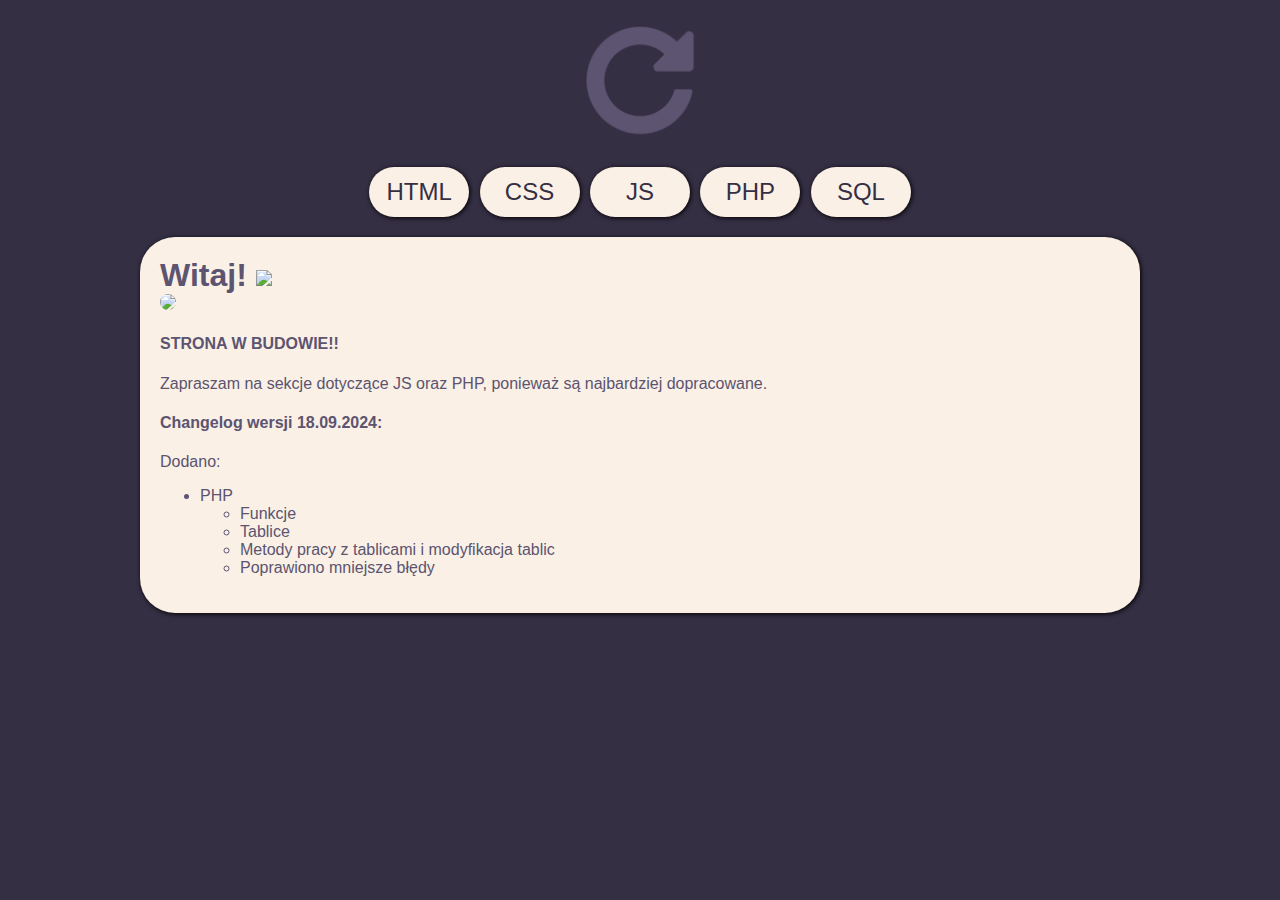
==== index.html @ ce4e97a1 "mocny update" ====
<!DOCTYPE html>
<html lang="pl-PL">
<head>
    <meta charset="UTF-8">
    <meta name="viewport" content="width=device-width, initial-scale=1.0">
    <title>powtarzacz</title>
    <link rel="icon" href="powtarzacz.png">
    <link rel="stylesheet" href="style/style.css">
</head>
<body>
    <header id="header">
        <a href=""><img src="powtarzacz.png" height="125px"></a>
        <nav>
            <a href="./html/"><button class="menuBtn">HTML</button></a>
            <a href="./css/"><button class="menuBtn">CSS</button></a>
            <a href="./js/"><button class="menuBtn">JS</button></a>
            <a href="./php/"><button class="menuBtn">PHP</button></a>
            <a href="./sql/"><button class="menuBtn">SQL</button></a>
        </nav>
    </header>
    <main>
        <h1 style="display: inline;">Witaj! </h1>
        <img src="hello.gif" style="height:30px;"><br>
        <img src="budowa.png" class="logo">
        <h4>STRONA W BUDOWIE!!</h4>
        <p>Zapraszam na sekcje dotyczące JS oraz PHP, ponieważ są najbardziej dopracowane.</p>
        <h4>Changelog wersji 18.09.2024:</h4>
        Dodano:
        <ul>
            <li>PHP
                <ul>
                    <li>Funkcje</li>
                    <li>Tablice</li>
                    <li>Metody pracy z tablicami i modyfikacja tablic</li>
                    <li>Poprawiono mniejsze błędy</li>
                </ul>
            </li>
        </ul>
    </main>
</body>
</html>
---- style/style.css ----
body{
    font-family: Arial, Helvetica, sans-serif;
    font-size: 16px;
    color:#5C5470;
    background-color:#352F44;
    padding: 10px;
}

header{
    color: #83B4FF;
    font-weight: bold;
    font-style: italic;
    width: auto;
    margin: auto;
    text-align: center;
}

nav{
    /* background-color: white; */
    /* margin: 20px auto 20px auto;
    padding: 20px 0;
    border-radius: 35px;
    box-shadow: 5px 5px 20px black;
    width: 600px;
    height: 300px; */
}

main{
    background-color: #FAF0E6;
    width: 960px;
    margin: auto;
    padding: 20px;
    border-radius: 35px;
    box-shadow: 1px 1px 5px black;
    word-wrap: normal;
}

footer{
    background-color: white;
    width: 960px;
    margin: 20px auto;
    padding: 20px;
    border-radius: 40px;
    box-shadow: 1px 1px 5px black;
}

hr{
    border: 1px solid #5C5470;
}

pre{
    font-size: 18px;
    border: 1px solid;
    padding: 10px;
    border-radius: 20px;
}

.logo{
    height: 100px;
    border-radius: 10px;
}

.pudelko{
    font-size: 1.5em;
    width: 100px;
    height: 100px;
}

.menuBtn{
    color:#352F44;
    background-color:#FAF0E6;
    font-size: 1.5em;
    text-decoration: none;
    width: 100px;
    height: 50px;
    border: none;
    border-radius: 30px;
    cursor: pointer;
    margin: 20px 3px;
    box-shadow: 1px 1px 5px black;
}

.selected{
    background-color:#5C5470;
    color: #FAF0E6;
    font-weight: bold;
}

.inline{
    display: inline;
}
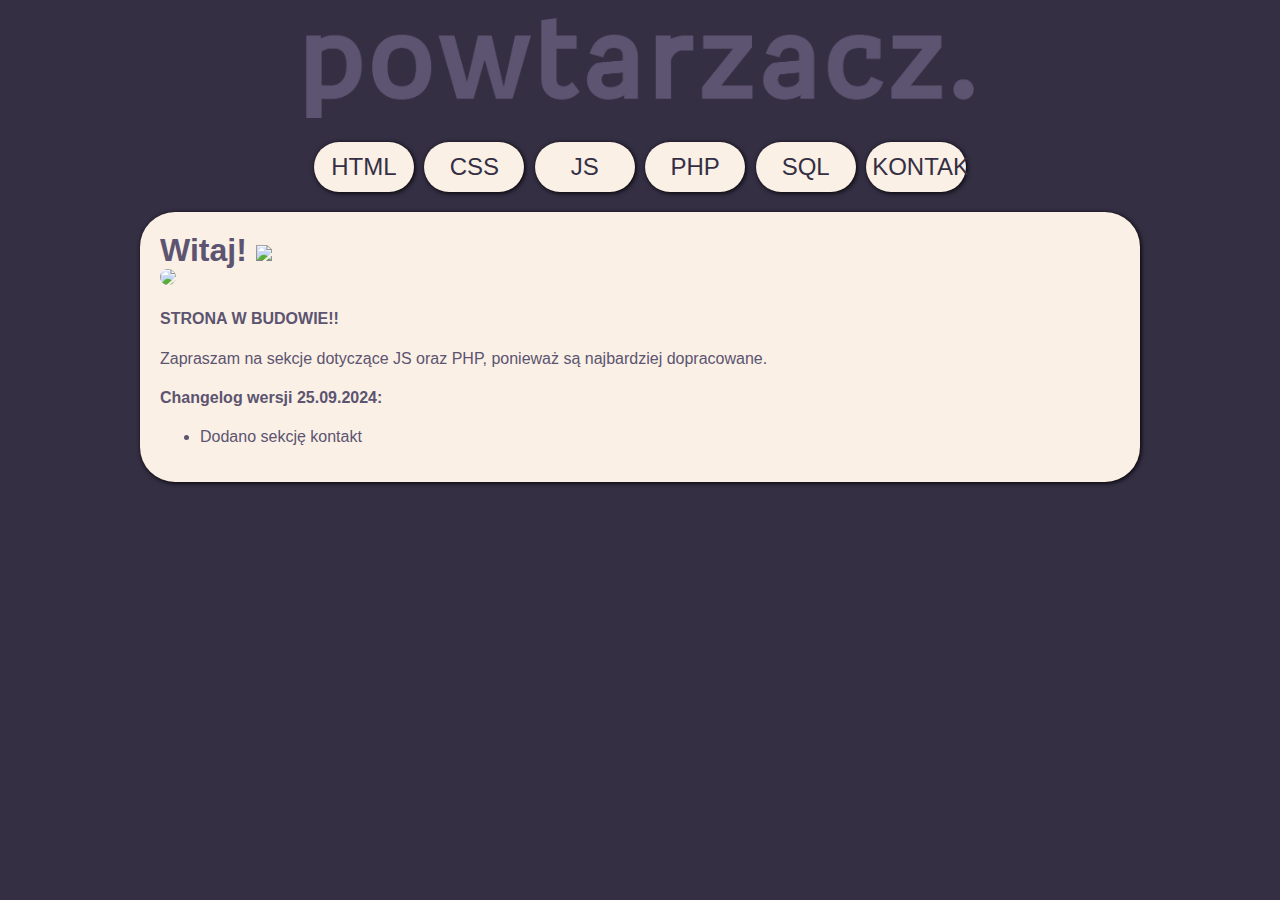
==== commit 516fedd8: "logo" ====
--- a/index.html
+++ b/index.html
@@ -9,13 +9,14 @@
 </head>
 <body>
     <header id="header">
-        <a href=""><img src="powtarzacz.png" height="125px"></a>
+        <a href=""><img src="powtarzacz.png" height="100px"></a>
         <nav>
             <a href="./html/"><button class="menuBtn">HTML</button></a>
             <a href="./css/"><button class="menuBtn">CSS</button></a>
             <a href="./js/"><button class="menuBtn">JS</button></a>
             <a href="./php/"><button class="menuBtn">PHP</button></a>
             <a href="./sql/"><button class="menuBtn">SQL</button></a>
+            <a href="./kontakt/"><button class="menuBtn">KONTAKT</button></a>
         </nav>
     </header>
     <main>
@@ -24,18 +25,12 @@
         <img src="budowa.png" class="logo">
         <h4>STRONA W BUDOWIE!!</h4>
         <p>Zapraszam na sekcje dotyczące JS oraz PHP, ponieważ są najbardziej dopracowane.</p>
-        <h4>Changelog wersji 18.09.2024:</h4>
-        Dodano:
-        <ul>
-            <li>PHP
-                <ul>
-                    <li>Funkcje</li>
-                    <li>Tablice</li>
-                    <li>Metody pracy z tablicami i modyfikacja tablic</li>
-                    <li>Poprawiono mniejsze błędy</li>
-                </ul>
-            </li>
-        </ul>
+        <h4>Changelog wersji 25.09.2024:</h4>
+        <p>
+            <ul>
+                <li>Dodano sekcję kontakt</li>
+            </ul>
+        </p>
     </main>
 </body>
 </html>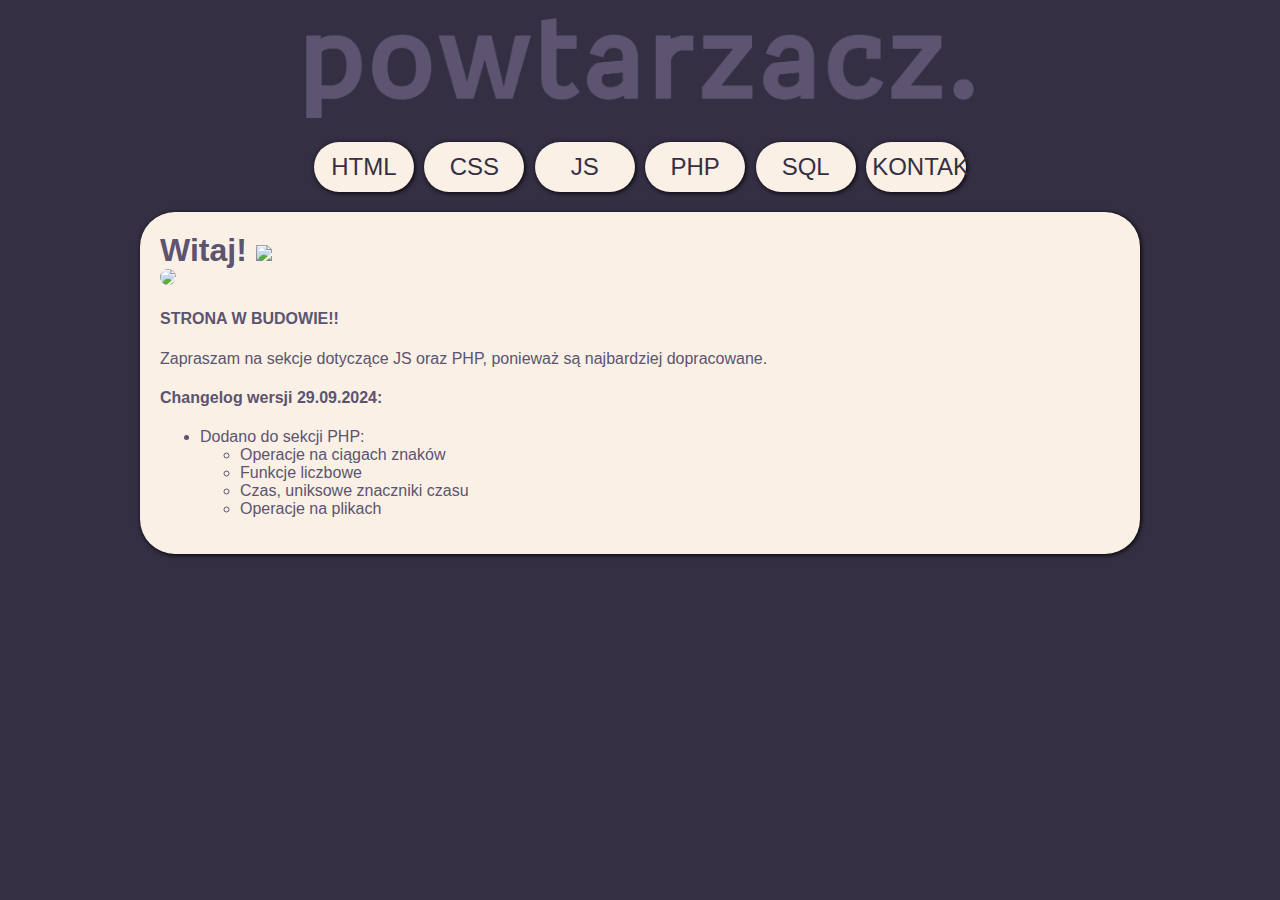
==== commit ba146f22: "niesamowity update" ====
--- a/index.html
+++ b/index.html
@@ -4,7 +4,7 @@
     <meta charset="UTF-8">
     <meta name="viewport" content="width=device-width, initial-scale=1.0">
     <title>powtarzacz</title>
-    <link rel="icon" href="powtarzacz.png">
+    <link rel="icon" href="favicon.png">
     <link rel="stylesheet" href="style/style.css">
 </head>
 <body>
@@ -25,10 +25,17 @@
         <img src="budowa.png" class="logo">
         <h4>STRONA W BUDOWIE!!</h4>
         <p>Zapraszam na sekcje dotyczące JS oraz PHP, ponieważ są najbardziej dopracowane.</p>
-        <h4>Changelog wersji 25.09.2024:</h4>
+        <h4>Changelog wersji 29.09.2024:</h4>
         <p>
             <ul>
-                <li>Dodano sekcję kontakt</li>
+                <li>Dodano do sekcji PHP:
+                    <ul>
+                        <li>Operacje na ciągach znaków</li>
+                        <li>Funkcje liczbowe</li>
+                        <li>Czas, uniksowe znaczniki czasu</li>
+                        <li>Operacje na plikach</li>
+                    </ul>
+                </li>
             </ul>
         </p>
     </main>
